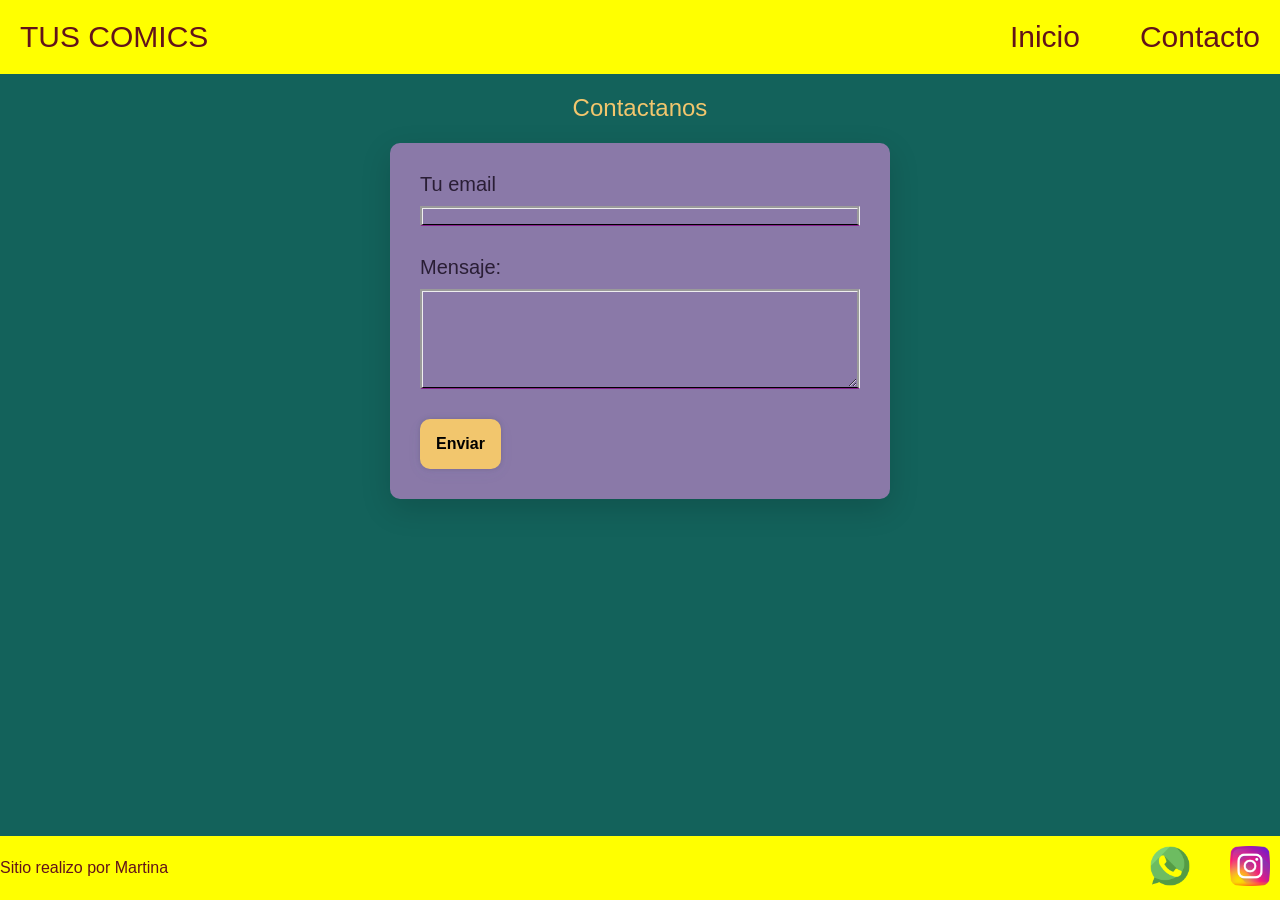
==== pages/contacto.html @ 0eaf5b38 "inicia proyecto" ====
<!doctype html>
<html lang="en">
  <head>
    <meta charset="UTF-8" />
    <meta name="viewport" content="width=device-width, initial-scale=1.0" />
    <link rel="stylesheet" href="../css/styless.css">
    <title>Contacto</title>
 
  <body>
    <header>
      <div class="dic-logo">
        <a href="../index.html" class="logo">TUS COMICS</a>
      </div>

      <nav class="header-nav">
        <ul>
          <li><a href="../index.html">Inicio</a></li>
          <li><a href="./contacto.html">Contacto</a></li>
        </ul>
      </nav>

      
    </header>

    <main>
      <h1 class="titulo-contacto  text-secondary">Contactanos</h1>
      <form class="form-contacto" action="https://formspree.io/f/xnjwgyvq" method="post">
        <div class="grupo-input">
        <label for="email">Tu email</label>
        <input type="email" name="email" id="email"/>
        </div>

        <div class="grupo-input">
          <label for="mensaje">Mensaje:</label>
          <textarea name="message" id="mensaje"></textarea>
        </div>
        <button class="btn bg-secondary taxt-dark" type="submit">Enviar</button>
      </form>
      
    </main>
    <footer>
      <p>Sitio realizo por Martina</p>
      <nav>
        <ul class="footer-list">
          <li><img src="../img/social.png" alt="logo-whatsapp" /></li>
          <li><img src="../img/instagram.png" alt="logo-instagram" /></li>
        </ul>
      </nav>
    </footer>
  </body>
</html>
---- css/styless.css ----
/* Reset */
* {
  margin: 0;
  padding: 0;
  box-sizing: border-box;
}
/* otra seccion */
html {
  font-size: 62.5%;
}

body {
  font-family: "Poppins", sans-serif;
  font-size: 1.6rem;
  background-color: #13625b;
  color: aliceblue;
  display: flex;
  flex-direction: column;
  height: 100vh;
}

main {
  width: 80%;
  margin: auto;
  padding-bottom: 2rem;
  flex: 1;
  display: flex;
  flex-direction: column;
  align-items: center;
}

h1 {
  color: #fff7fb;
  font-size: 2.4rem;
  font-weight: 300;
  line-height: 1.2;
  margin: 3rem;
}

h2s {
  color: #fff7fb;
  font-size: 2.4rem;
  font-weight: 700;
  line-height: 1.2;
  text-align: center;
  margin: 3re, 0;
}

.btn {
  border: none;
  font-size: 1.6rem;
  font-weight: bold;
  padding: 1.6rem;
  border-radius: 1rem;
  cursor: pointer;
  margin-top: auto;
  box-shadow: rgba(67, 71, 85, 0.27) 0px 0px 0.25em, rgba(90, 125, 188, 0.05) 0px 0.25em 1em;
}

header,
footer {
  background: yellow;
  color: #62131a;
  width: 100%;
  display: flex;
  justify-content: space-between;
  align-items: center;
}

.div-logo {
  margin-left: 2rem;
  font-weight: bold;
}

.logo,
.header-nav ul li a {
  text-decoration: none;
  font-size: 3rem;
  color: inherit;
  display: inline-block;
  padding: 2rem;
}

.header-nav ul,
footer .footer-list {
  list-style: none;
  display: flex;
  gap: 2rem;
}

.footer-list li {
  padding: 1rem;
}

.footer-list img {
  width: 4rem;
  padding: o.5rem;
}

.bg-primary {
  background-color: #6e5a8e;
}

.bg-secondary {
  background-color: #f2c66d;
}

.text-light {
  color: #ffffff;
}

.text-dark {
  color: #2a1e35;
}

.text-secondary {
  color: #f2c66d;
}

.parrafo {
  width: 80%;
  text-align: center;
  font-size: 2rem;
  padding: 3rem;
}

.contenedor-tarjeta {
  margin-top: 2rem;
  display: flex;
  justify-content: center;
  flex-wrap: wrap;
  gap: 2rem;
}

.card {
  background-color: #e7e736;
  width: 30rem;
  border-radius: 1.5rem;
  overflow: hidden;
  display: flex;
  flex-direction: column;
  align-items: center;
  gap: 1rem;
  padding-bottom: 1rem;
  box-shadow:
    rgba(50, 50, 93, 0.25) 0px 50px 100px -20px,
    rgba(0, 0, 0, 0.3) 0px 30px 60px -30px,
    rgba(10, 37, 64, 0.35) 0px -2px 6px 0px inset;
}

.card img {
  padding: 3%;
  gap: 1rem;
  width: 30%;
  height: auto;
  object-fit: cover;
}

.card p,
h3 {
  font-size: 1.3rem;
  color: #2a1e35;
  line-height: 1.2;
  text-align: center;
  margin: 3rem, 0;
}

.titulo-contacto {
  margin: 2rem 0;
}

.form-contacto {
  background-color: #8a79a8;
  color: #2a1e35;
  width: 100%;
  max-width: 50rem;
  font-size: 2rem;
  padding: 3rem;
  border-radius: 1rem;
  box-shadow: 0 10px 30px rgba(0, 0, 0, 0.15);
}

.grupo-input {
  display: flex;
  flex-direction: column;
  gap: 1rem;
}

.grupo-input input,
.grupo-input textarea {
  border: groove;
  background-color: transparent;
  border-bottom: groove 2px #370d3a;
  margin-bottom: 3rem;
}

.grupo-input textarea {
  min-height: 10rem;
  resize: vertical;
}

@media (max-width: 600px) {
  hearder,
  footer {
    flex-direction: column;
  }

  .header-nav,
  .div-logo {
    margin: 0;
  }
}
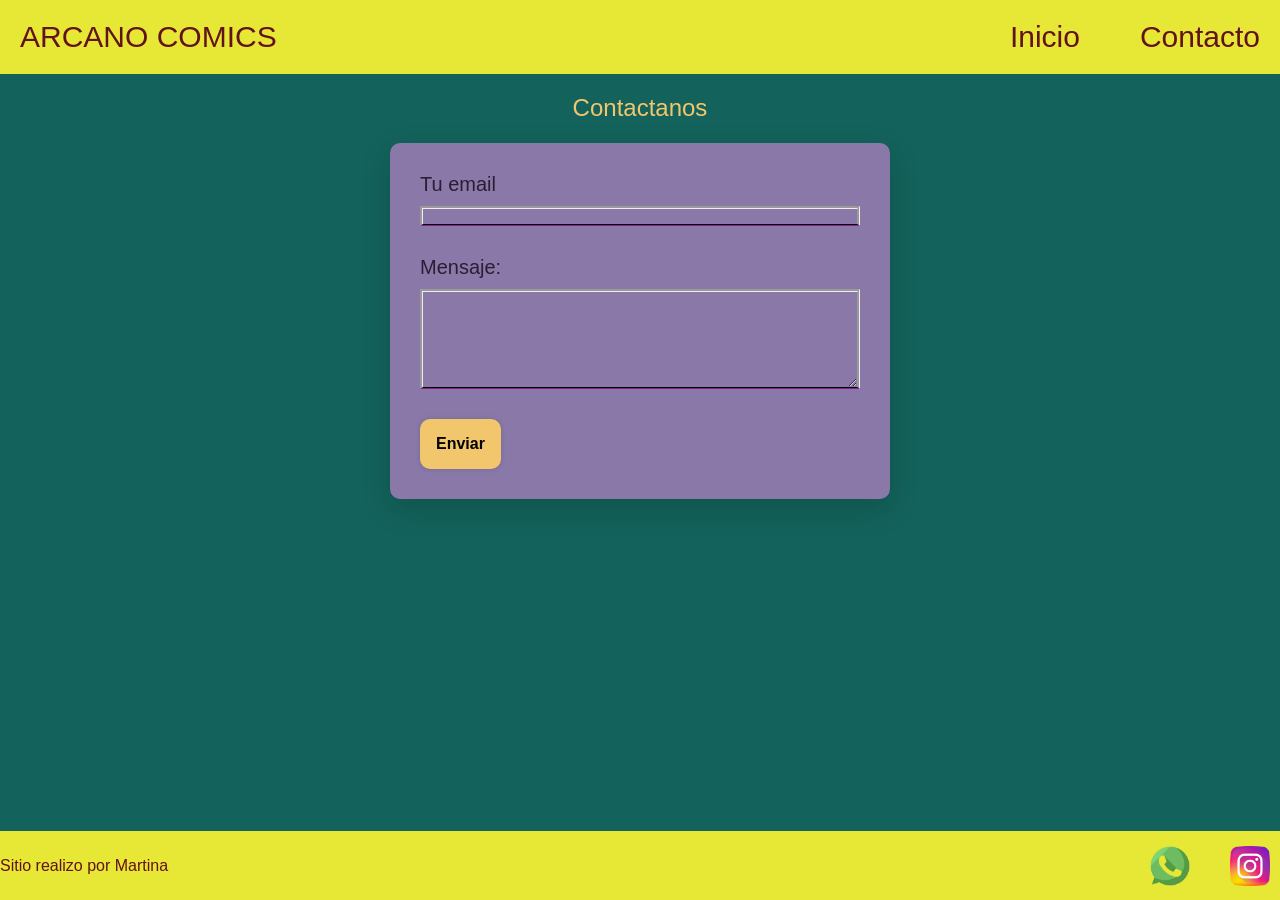
==== commit daa60a75: "se edito la nav de contacto" ====
--- a/pages/contacto.html
+++ b/pages/contacto.html
@@ -9,7 +9,7 @@
   <body>
     <header>
       <div class="dic-logo">
-        <a href="../index.html" class="logo">TUS COMICS</a>
+        <a href="../index.html" class="logo">ARCANO COMICS</a>
       </div>
 
       <nav class="header-nav">
--- a/css/styless.css
+++ b/css/styless.css
@@ -37,13 +37,13 @@
   margin: 3rem;
 }
 
-h2s {
+h2 {
   color: #fff7fb;
   font-size: 2.4rem;
   font-weight: 700;
   line-height: 1.2;
   text-align: center;
-  margin: 3re, 0;
+  margin: 3rem, 0;
 }
 
 .btn {
@@ -54,22 +54,31 @@
   border-radius: 1rem;
   cursor: pointer;
   margin-top: auto;
-  box-shadow: rgba(67, 71, 85, 0.27) 0px 0px 0.25em, rgba(90, 125, 188, 0.05) 0px 0.25em 1em;
+  box-shadow:
+    rgba(67, 71, 85, 0.27) 0px 0px 0.25em,
+    rgba(90, 125, 188, 0.05) 0px 0.25em 1em;
 }
 
 header,
 footer {
-  background: yellow;
+  background: #e7e736;
   color: #62131a;
   width: 100%;
   display: flex;
   justify-content: space-between;
   align-items: center;
+}
+
+.div-logo img {
+  height: 20rem;
+  width: 20rem;
 }
 
 .div-logo {
   margin-left: 2rem;
   font-weight: bold;
+  display: flex;
+  align-items: center;
 }
 
 .logo,
@@ -94,7 +103,8 @@
 
 .footer-list img {
   width: 4rem;
-  padding: o.5rem;
+  padding-top: 0.5rem;
+  cursor: pointer;
 }
 
 .bg-primary {
@@ -200,7 +210,7 @@
 }
 
 @media (max-width: 600px) {
-  hearder,
+  header,
   footer {
     flex-direction: column;
   }
